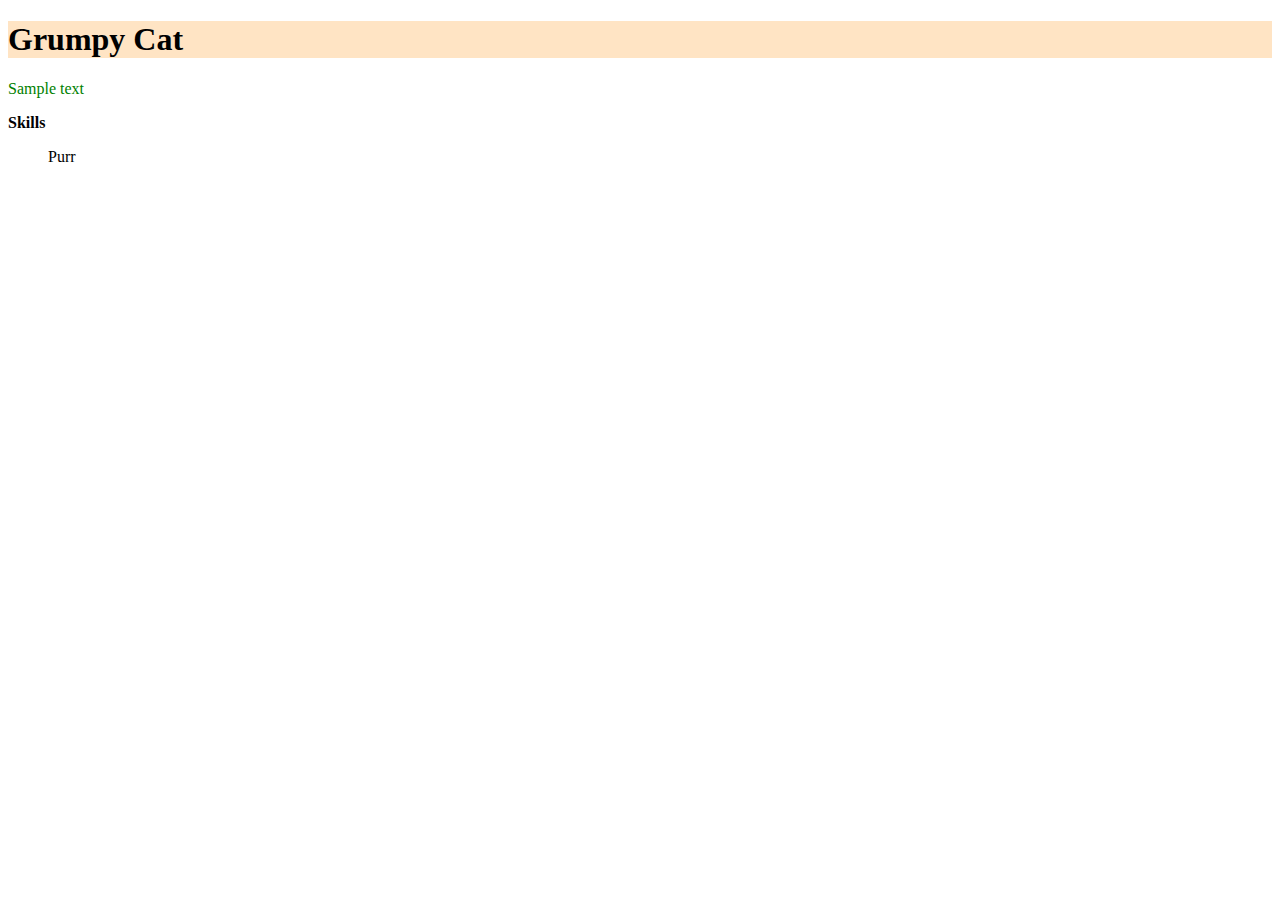
==== first_homework/resume_page/index.html @ 761a682d "resume index.html is set up" ====
<!doctype html>

<html>
<head>
  <title>Grumpy Cat</title>
  <link rel="stylesheet" href="css/styles.css?v=1.0">
</head>

<body>
    <nav>
    </nav>
    <h1 style=background-color:bisque>Grumpy Cat
    </h1>
    <p style=color:green>Sample text
    </p>
    <ls><b> Skills</b>
         <ul> Purr </ul>
    </ls>
</body>
</html>
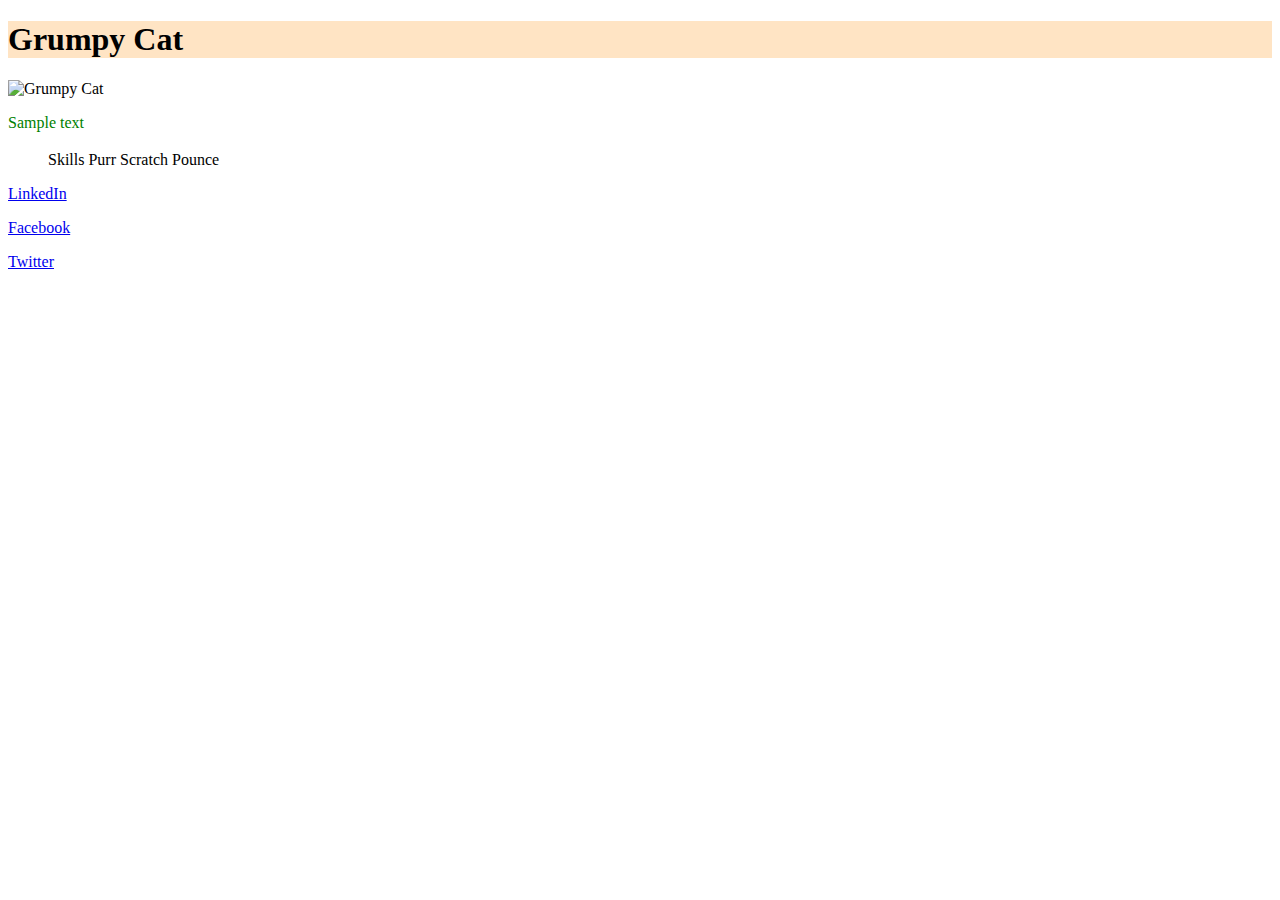
==== commit e5a41fa4: "added initial content for resume site" ====
--- a/first_homework/resume_page/index.html
+++ b/first_homework/resume_page/index.html
@@ -7,14 +7,23 @@
 </head>
 
 <body>
-    <nav>
+      <nav>
     </nav>
     <h1 style=background-color:bisque>Grumpy Cat
     </h1>
+    <img src="https://imgur.com/gpMfn6n.png" alt="Grumpy Cat"> </a>
     <p style=color:green>Sample text
     </p>
-    <ls><b> Skills</b>
-         <ul> Purr </ul>
-    </ls>
+    <h3></h3>
+    <h3></h3>
+    <h3></h3>
+    <ul>Skills
+         <ls>Purr</ls>
+         <ls>Scratch</ls>
+         <ls>Pounce</ls>
+    </ul>
+  <p><a href="LinkedIn.com" target="_blank">LinkedIn</a></p>
+  <p><a href="Facebook.com" target="_blank">Facebook</a></p>
+  <p><a href="Twitter.com" target="_blank">Twitter</a></p>
 </body>
 </html>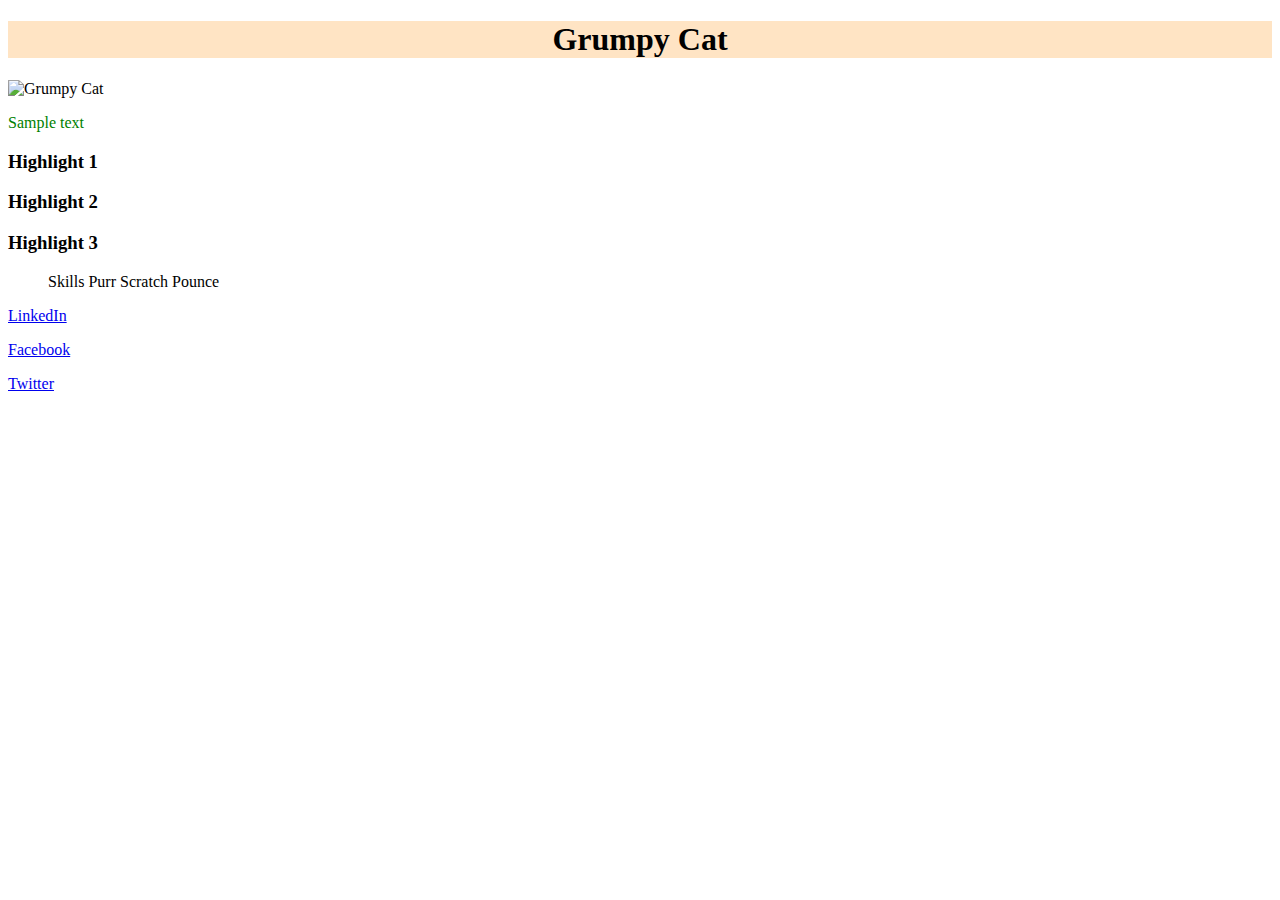
==== commit 79597248: "added styling for resume site" ====
--- a/first_homework/resume_page/index.html
+++ b/first_homework/resume_page/index.html
@@ -3,7 +3,7 @@
 <html>
 <head>
   <title>Grumpy Cat</title>
-  <link rel="stylesheet" href="css/styles.css?v=1.0">
+  <link rel="stylesheet" href="main.css">
 </head>
 
 <body>
@@ -14,9 +14,9 @@
     <img src="https://imgur.com/gpMfn6n.png" alt="Grumpy Cat"> </a>
     <p style=color:green>Sample text
     </p>
-    <h3></h3>
-    <h3></h3>
-    <h3></h3>
+    <h3>Highlight 1 </h3>
+    <h3>Highlight 2 </h3>
+    <h3>Highlight 3 </h3>
     <ul>Skills
          <ls>Purr</ls>
          <ls>Scratch</ls>
--- a/first_homework/resume_page/main.css
+++ b/first_homework/resume_page/main.css
@@ -0,0 +1,8 @@
+h1 {
+    text-align: center;
+    font-family: Ariel, seans-serif;
+}
+
+h3 {
+    text: blue;
+}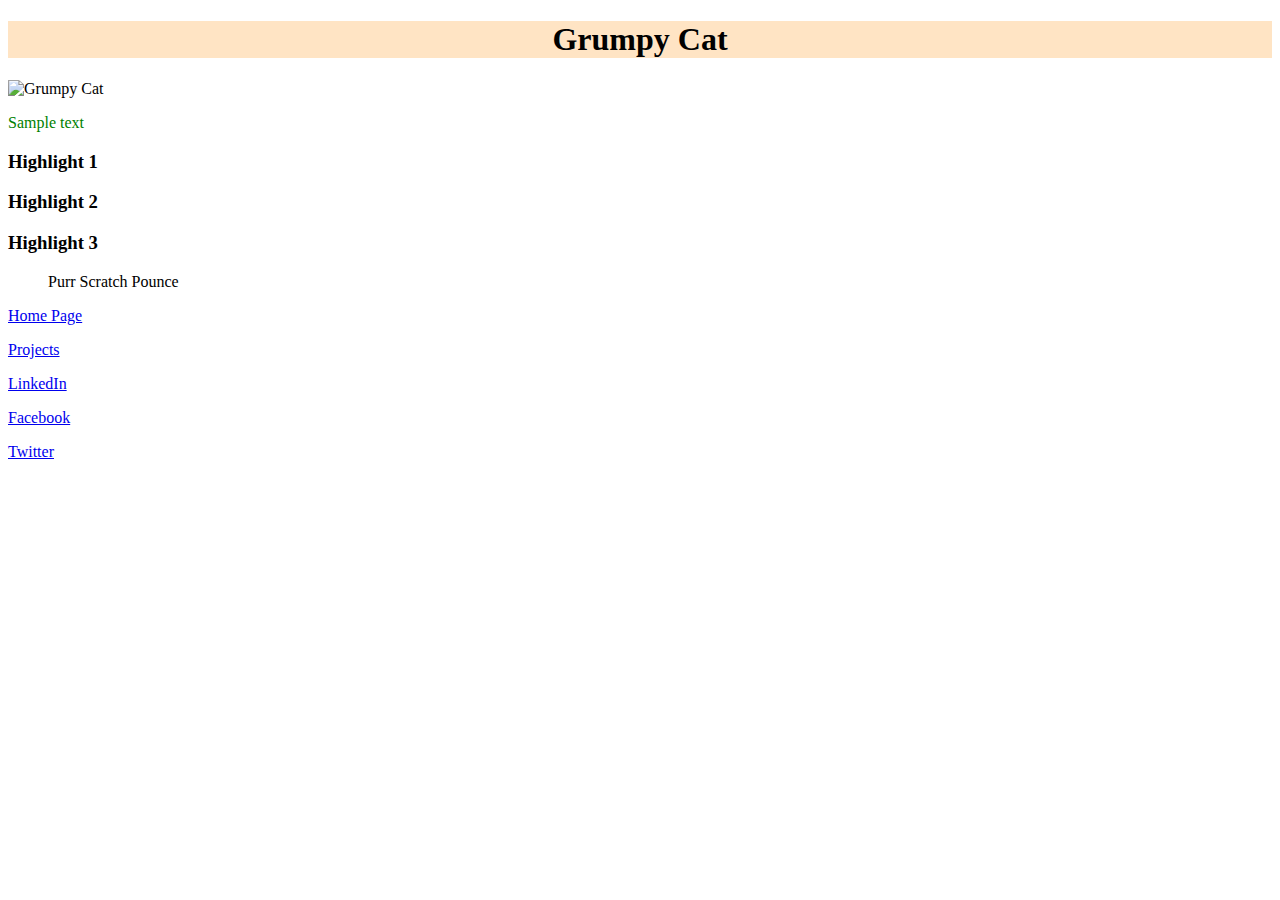
==== commit 32d9873e: "added project.html and content - finished resume" ====
--- a/first_homework/resume_page/index.html
+++ b/first_homework/resume_page/index.html
@@ -7,8 +7,6 @@
 </head>
 
 <body>
-      <nav>
-    </nav>
     <h1 style=background-color:bisque>Grumpy Cat
     </h1>
     <img src="https://imgur.com/gpMfn6n.png" alt="Grumpy Cat"> </a>
@@ -17,13 +15,17 @@
     <h3>Highlight 1 </h3>
     <h3>Highlight 2 </h3>
     <h3>Highlight 3 </h3>
-    <ul>Skills
+    <ul>
          <ls>Purr</ls>
          <ls>Scratch</ls>
          <ls>Pounce</ls>
     </ul>
-  <p><a href="LinkedIn.com" target="_blank">LinkedIn</a></p>
-  <p><a href="Facebook.com" target="_blank">Facebook</a></p>
-  <p><a href="Twitter.com" target="_blank">Twitter</a></p>
+  <nav>
+    <p><a href="index.html" target="_blank">Home Page</a></p>
+    <p><a href="projects.html" target="_blank">Projects</a></p>
+    <p><a href="LinkedIn.com" target="_blank">LinkedIn</a></p>
+    <p><a href="Facebook.com" target="_blank">Facebook</a></p>
+    <p><a href="Twitter.com" target="_blank">Twitter</a></p>
+</nav>
 </body>
 </html>